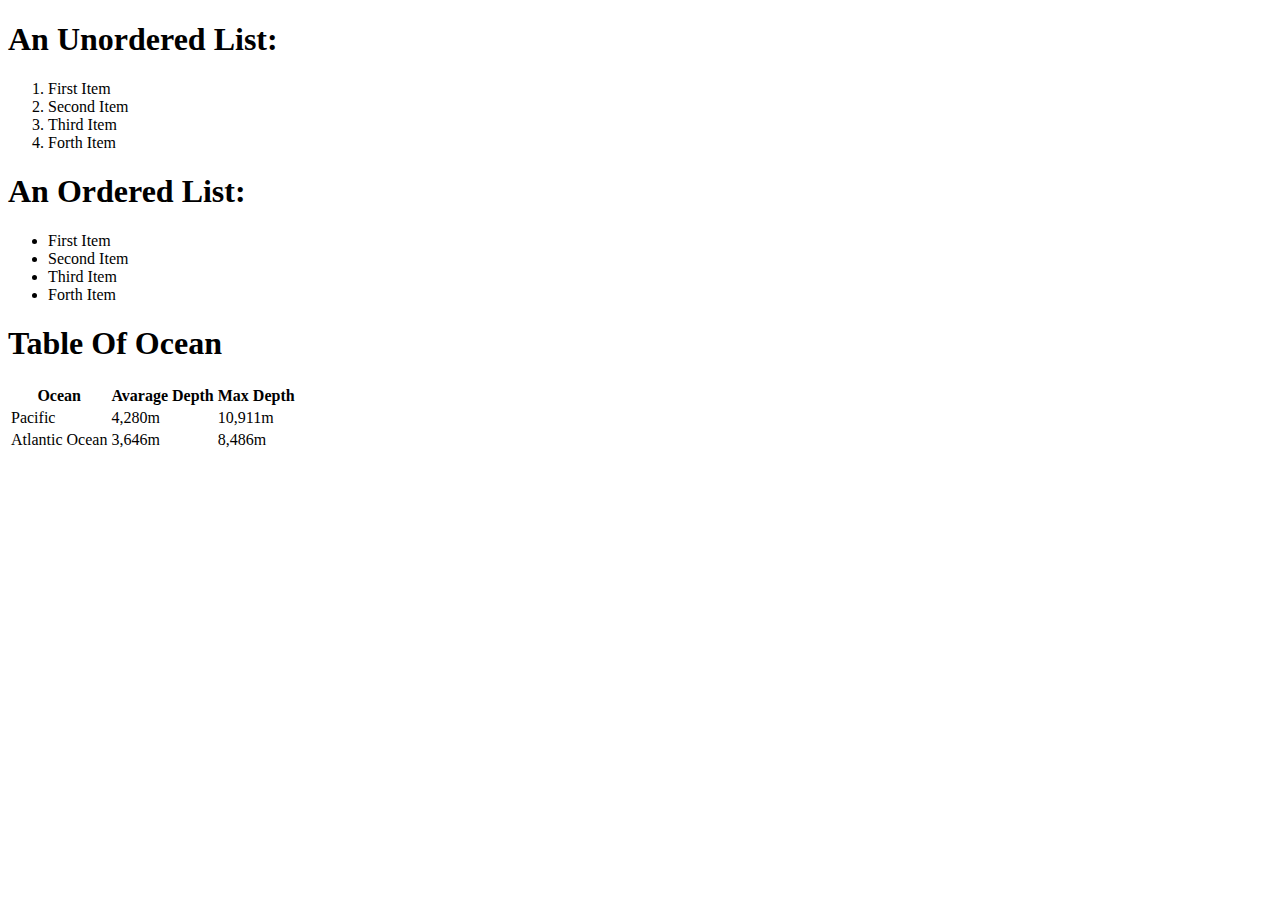
==== html/index.html @ 971eb236 "first commit" ====
<!DOCTYPE html>
<html lang="en">
<head>
    <meta charset="UTF-8">
    <meta http-equiv="X-UA-Compatible" content="IE=edge">
    <meta name="viewport" content="width=device-width, initial-scale=1.0">
    <title>My web Page</title>
</head>
<body>

    <div>
        <div>
            <h1>An Unordered List:</h1>
            <div>
                <ol>
                    <li>First Item</li>
                    <li>Second Item</li>
                    <li>Third Item</li>
                    <li>Forth Item</li>
                </ol>
            </div>
        </div>
        <div>
            <h1>An Ordered List:</h1>
            <div>
                <ul>
                    <li>First Item</li>
                    <li>Second Item</li>
                    <li>Third Item</li>
                    <li>Forth Item</li>
                </ul>
            </div>
        </div>
    </div>
    <div>
        <div>
            <h1>Table Of Ocean</h1>
        </div>
        <div>
            <table>
                <thead>
                    <tr>
                        <th>Ocean</th>
                        <th>Avarage Depth</th>
                        <th>Max Depth</th>
                    </tr>
                </thead>
                <tbody>
                    <tr>
                        <td>Pacific</td>
                        <td>4,280m</td>
                        <td>10,911m</td>
                    </tr>
                    <tr>
                        <td>Atlantic Ocean</td>
                        <td>3,646m</td>
                        <td>8,486m</td>
                    </tr>
                </tbody>
            </table>
        </div>
    </div>
</body>
</html>
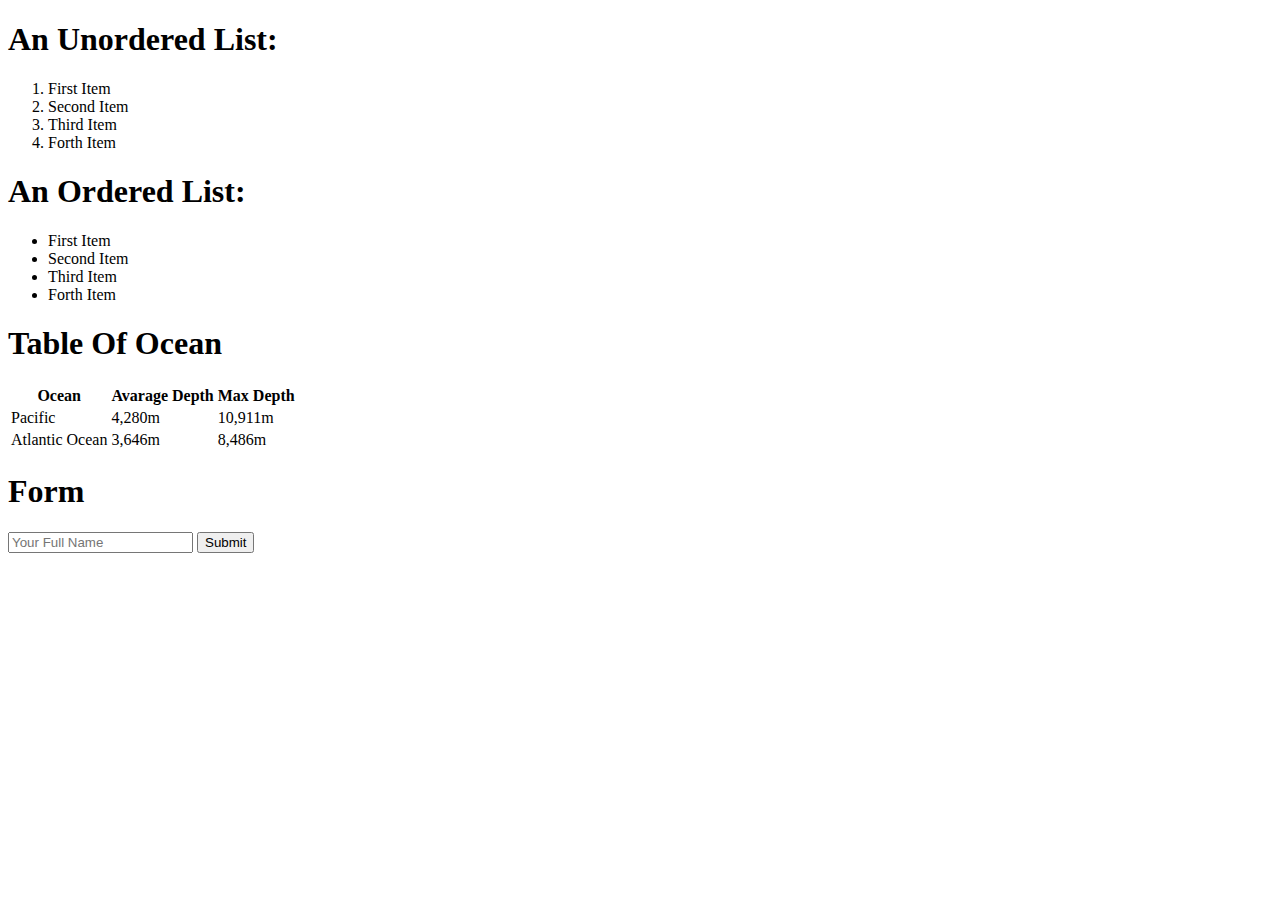
==== commit 143f455a: "form" ====
--- a/html/index.html
+++ b/html/index.html
@@ -9,56 +9,77 @@
 <body>
 
     <div>
+
         <div>
-            <h1>An Unordered List:</h1>
+            <!-- LIST -->
             <div>
-                <ol>
-                    <li>First Item</li>
-                    <li>Second Item</li>
-                    <li>Third Item</li>
-                    <li>Forth Item</li>
-                </ol>
+                <h1>An Unordered List:</h1>
+                <div>
+                    <ol>
+                        <li>First Item</li>
+                        <li>Second Item</li>
+                        <li>Third Item</li>
+                        <li>Forth Item</li>
+                    </ol>
+                </div>
+            </div>
+            <div>
+                <h1>An Ordered List:</h1>
+                <div>
+                    <ul>
+                        <li>First Item</li>
+                        <li>Second Item</li>
+                        <li>Third Item</li>
+                        <li>Forth Item</li>
+                    </ul>
+                </div>
             </div>
         </div>
         <div>
-            <h1>An Ordered List:</h1>
+            <!-- TABLE -->
             <div>
-                <ul>
-                    <li>First Item</li>
-                    <li>Second Item</li>
-                    <li>Third Item</li>
-                    <li>Forth Item</li>
-                </ul>
+                <h1>Table Of Ocean</h1>
+            </div>
+            <div>
+                <table>
+                    <thead>
+                        <tr>
+                            <th>Ocean</th>
+                            <th>Avarage Depth</th>
+                            <th>Max Depth</th>
+                        </tr>
+                    </thead>
+                    <tbody>
+                        <tr>
+                            <td>Pacific</td>
+                            <td>4,280m</td>
+                            <td>10,911m</td>
+                        </tr>
+                        <tr>
+                            <td>Atlantic Ocean</td>
+                            <td>3,646m</td>
+                            <td>8,486m</td>
+                        </tr>
+                    </tbody>
+                </table>
             </div>
         </div>
+
+        <div>
+            <!-- FORM -->
+            <div>
+                <h1>Form</h1>
+            </div>
+
+            <div>
+                <form>
+                    <input type="text" placeholder="Your Full Name" name="name">
+                    <input type="submit">
+                </form>
+            </div>
+        </div>
+
     </div>
-    <div>
-        <div>
-            <h1>Table Of Ocean</h1>
-        </div>
-        <div>
-            <table>
-                <thead>
-                    <tr>
-                        <th>Ocean</th>
-                        <th>Avarage Depth</th>
-                        <th>Max Depth</th>
-                    </tr>
-                </thead>
-                <tbody>
-                    <tr>
-                        <td>Pacific</td>
-                        <td>4,280m</td>
-                        <td>10,911m</td>
-                    </tr>
-                    <tr>
-                        <td>Atlantic Ocean</td>
-                        <td>3,646m</td>
-                        <td>8,486m</td>
-                    </tr>
-                </tbody>
-            </table>
-        </div>
-    </div>
+
 </body>
 </html>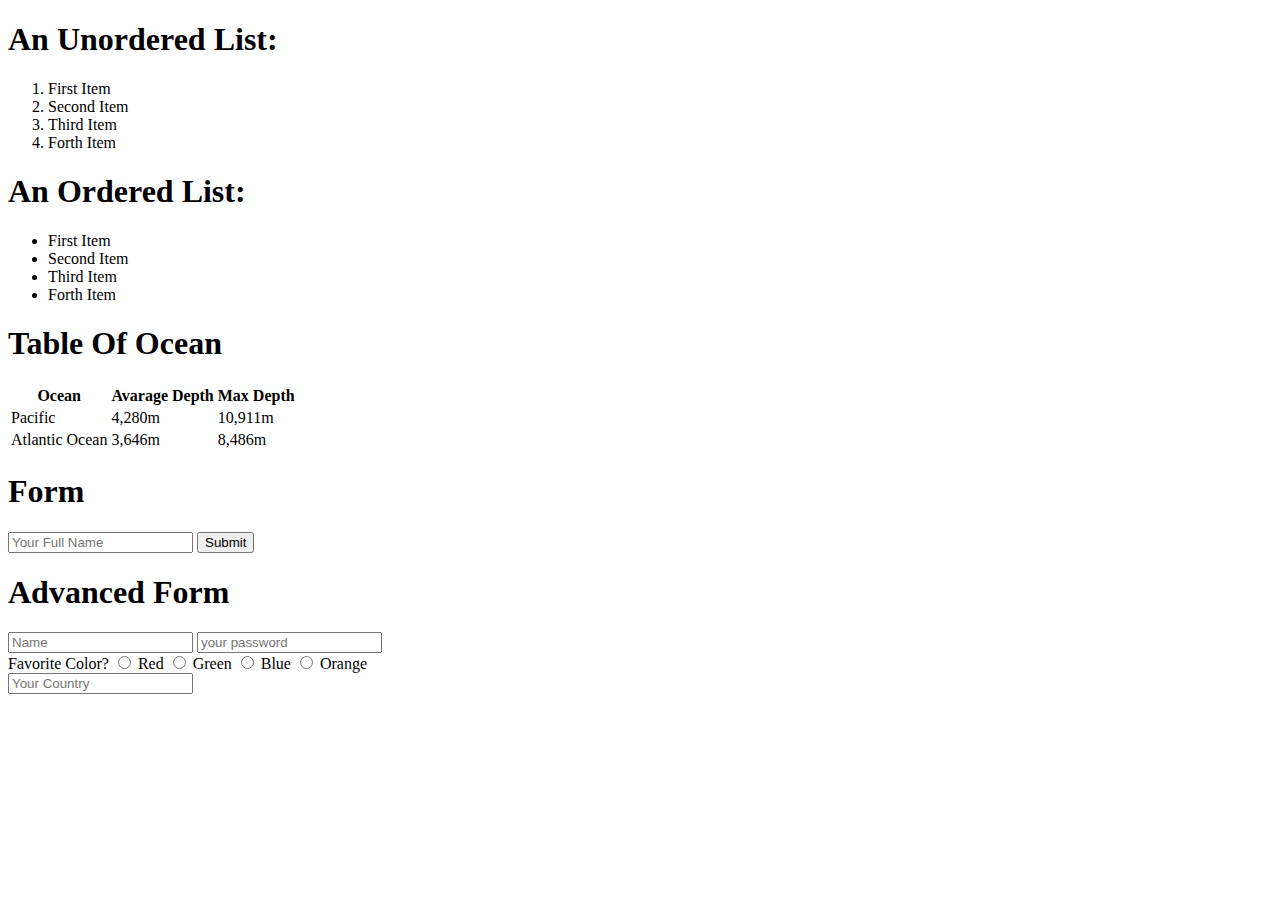
==== commit f31d134f: "advanced form" ====
--- a/html/index.html
+++ b/html/index.html
@@ -79,6 +79,277 @@
             </div>
         </div>
 
+        <div>
+            <!-- Advanced Form -->
+            <div>
+                <h1>Advanced Form</h1>
+            </div>
+
+            <div>
+                <form>
+                    <div>
+                        <input type="text" placeholder="Name" name="name">
+                        <input type="password" placeholder="your password" name="password">
+                    </div>
+
+                    <div>
+                        Favorite Color?
+                        <input type="radio" name="color" value="Red"> Red
+                        <input type="radio" name="color" value="Green"> Green
+                        <input type="radio" name="color" value="Blue"> Blue
+                        <input type="radio" name="color" id="Orange"> Orange
+                    </div>
+
+                    <div>
+                        <input name="country" list="countries" placeholder="Your Country">
+                        <datalist id="countries">
+                            <option value="Afghanistan" />
+                            <option value="Albania" />
+                            <option value="Algeria" />
+                            <option value="American Samoa" />
+                            <option value="Andorra" />
+                            <option value="Angola" />
+                            <option value="Anguilla" />
+                            <option value="Antarctica" />
+                            <option value="Antigua and Barbuda" />
+                            <option value="Argentina" />
+                            <option value="Armenia" />
+                            <option value="Aruba" />
+                            <option value="Australia" />
+                            <option value="Austria" />
+                            <option value="Azerbaijan" />
+                            <option value="Bahamas" />
+                            <option value="Bahrain" />
+                            <option value="Bangladesh" />
+                            <option value="Barbados" />
+                            <option value="Belarus" />
+                            <option value="Belgium" />
+                            <option value="Belize" />
+                            <option value="Benin" />
+                            <option value="Bermuda" />
+                            <option value="Bhutan" />
+                            <option value="Bolivia" />
+                            <option value="Bosnia and Herzegovina" />
+                            <option value="Botswana" />
+                            <option value="Bouvet Island" />
+                            <option value="Brazil" />
+                            <option value="British Indian Ocean Territory" />
+                            <option value="Brunei Darussalam" />
+                            <option value="Bulgaria" />
+                            <option value="Burkina Faso" />
+                            <option value="Burundi" />
+                            <option value="Cambodia" />
+                            <option value="Cameroon" />
+                            <option value="Canada" />
+                            <option value="Cape Verde" />
+                            <option value="Cayman Islands" />
+                            <option value="Central African Republic" />
+                            <option value="Chad" />
+                            <option value="Chile" />
+                            <option value="China" />
+                            <option value="Christmas Island" />
+                            <option value="Cocos (Keeling) Islands" />
+                            <option value="Colombia" />
+                            <option value="Comoros" />
+                            <option value="Congo" />
+                            <option value="Congo, The Democratic Republic of The" />
+                            <option value="Cook Islands" />
+                            <option value="Costa Rica" />
+                            <option value="Cote D'ivoire" />
+                            <option value="Croatia" />
+                            <option value="Cuba" />
+                            <option value="Cyprus" />
+                            <option value="Czech Republic" />
+                            <option value="Denmark" />
+                            <option value="Djibouti" />
+                            <option value="Dominica" />
+                            <option value="Dominican Republic" />
+                            <option value="Ecuador" />
+                            <option value="Egypt" />
+                            <option value="El Salvador" />
+                            <option value="Equatorial Guinea" />
+                            <option value="Eritrea" />
+                            <option value="Estonia" />
+                            <option value="Ethiopia" />
+                            <option value="Falkland Islands (Malvinas)" />
+                            <option value="Faroe Islands" />
+                            <option value="Fiji" />
+                            <option value="Finland" />
+                            <option value="France" />
+                            <option value="French Guiana" />
+                            <option value="French Polynesia" />
+                            <option value="French Southern Territories" />
+                            <option value="Gabon" />
+                            <option value="Gambia" />
+                            <option value="Georgia" />
+                            <option value="Germany" />
+                            <option value="Ghana" />
+                            <option value="Gibraltar" />
+                            <option value="Greece" />
+                            <option value="Greenland" />
+                            <option value="Grenada" />
+                            <option value="Guadeloupe" />
+                            <option value="Guam" />
+                            <option value="Guatemala" />
+                            <option value="Guinea" />
+                            <option value="Guinea-bissau" />
+                            <option value="Guyana" />
+                            <option value="Haiti" />
+                            <option value="Heard Island and Mcdonald Islands" />
+                            <option value="Holy See (Vatican City State)" />
+                            <option value="Honduras" />
+                            <option value="Hong Kong" />
+                            <option value="Hungary" />
+                            <option value="Iceland" />
+                            <option value="India" />
+                            <option value="Indonesia" />
+                            <option value="Iran, Islamic Republic of" />
+                            <option value="Iraq" />
+                            <option value="Ireland" />
+                            <option value="Israel" />
+                            <option value="Italy" />
+                            <option value="Jamaica" />
+                            <option value="Japan" />
+                            <option value="Jordan" />
+                            <option value="Kazakhstan" />
+                            <option value="Kenya" />
+                            <option value="Kiribati" />
+                            <option value="Korea, Democratic People's Republic of" />
+                            <option value="Korea, Republic of" />
+                            <option value="Kuwait" />
+                            <option value="Kyrgyzstan" />
+                            <option value="Lao People's Democratic Republic" />
+                            <option value="Latvia" />
+                            <option value="Lebanon" />
+                            <option value="Lesotho" />
+                            <option value="Liberia" />
+                            <option value="Libyan Arab Jamahiriya" />
+                            <option value="Liechtenstein" />
+                            <option value="Lithuania" />
+                            <option value="Luxembourg" />
+                            <option value="Macao" />
+                            <option value="Macedonia, The Former Yugoslav Republic of" />
+                            <option value="Madagascar" />
+                            <option value="Malawi" />
+                            <option value="Malaysia" />
+                            <option value="Maldives" />
+                            <option value="Mali" />
+                            <option value="Malta" />
+                            <option value="Marshall Islands" />
+                            <option value="Martinique" />
+                            <option value="Mauritania" />
+                            <option value="Mauritius" />
+                            <option value="Mayotte" />
+                            <option value="Mexico" />
+                            <option value="Micronesia, Federated States of" />
+                            <option value="Moldova, Republic of" />
+                            <option value="Monaco" />
+                            <option value="Mongolia" />
+                            <option value="Montserrat" />
+                            <option value="Morocco" />
+                            <option value="Mozambique" />
+                            <option value="Myanmar" />
+                            <option value="Namibia" />
+                            <option value="Nauru" />
+                            <option value="Nepal" />
+                            <option value="Netherlands" />
+                            <option value="Netherlands Antilles" />
+                            <option value="New Caledonia" />
+                            <option value="New Zealand" />
+                            <option value="Nicaragua" />
+                            <option value="Niger" />
+                            <option value="Nigeria" />
+                            <option value="Niue" />
+                            <option value="Norfolk Island" />
+                            <option value="Northern Mariana Islands" />
+                            <option value="Norway" />
+                            <option value="Oman" />
+                            <option value="Pakistan" />
+                            <option value="Palau" />
+                            <option value="Palestinian Territory, Occupied" />
+                            <option value="Panama" />
+                            <option value="Papua New Guinea" />
+                            <option value="Paraguay" />
+                            <option value="Peru" />
+                            <option value="Philippines" />
+                            <option value="Pitcairn" />
+                            <option value="Poland" />
+                            <option value="Portugal" />
+                            <option value="Puerto Rico" />
+                            <option value="Qatar" />
+                            <option value="Reunion" />
+                            <option value="Romania" />
+                            <option value="Russian Federation" />
+                            <option value="Rwanda" />
+                            <option value="Saint Helena" />
+                            <option value="Saint Kitts and Nevis" />
+                            <option value="Saint Lucia" />
+                            <option value="Saint Pierre and Miquelon" />
+                            <option value="Saint Vincent and The Grenadines" />
+                            <option value="Samoa" />
+                            <option value="San Marino" />
+                            <option value="Sao Tome and Principe" />
+                            <option value="Saudi Arabia" />
+                            <option value="Senegal" />
+                            <option value="Serbia and Montenegro" />
+                            <option value="Seychelles" />
+                            <option value="Sierra Leone" />
+                            <option value="Singapore" />
+                            <option value="Slovakia" />
+                            <option value="Slovenia" />
+                            <option value="Solomon Islands" />
+                            <option value="Somalia" />
+                            <option value="South Africa" />
+                            <option value="South Georgia and The South Sandwich Islands" />
+                            <option value="Spain" />
+                            <option value="Sri Lanka" />
+                            <option value="Sudan" />
+                            <option value="Suriname" />
+                            <option value="Svalbard and Jan Mayen" />
+                            <option value="Swaziland" />
+                            <option value="Sweden" />
+                            <option value="Switzerland" />
+                            <option value="Syrian Arab Republic" />
+                            <option value="Taiwan, Province of China" />
+                            <option value="Tajikistan" />
+                            <option value="Tanzania, United Republic of" />
+                            <option value="Thailand" />
+                            <option value="Timor-leste" />
+                            <option value="Togo" />
+                            <option value="Tokelau" />
+                            <option value="Tonga" />
+                            <option value="Trinidad and Tobago" />
+                            <option value="Tunisia" />
+                            <option value="Turkey" />
+                            <option value="Turkmenistan" />
+                            <option value="Turks and Caicos Islands" />
+                            <option value="Tuvalu" />
+                            <option value="Uganda" />
+                            <option value="Ukraine" />
+                            <option value="United Arab Emirates" />
+                            <option value="United Kingdom" />
+                            <option value="United States" />
+                            <option value="United States Minor Outlying Islands" />
+                            <option value="Uruguay" />
+                            <option value="Uzbekistan" />
+                            <option value="Vanuatu" />
+                            <option value="Venezuela" />
+                            <option value="Viet Nam" />
+                            <option value="Virgin Islands, British" />
+                            <option value="Virgin Islands, U.S" />
+                            <option value="Wallis and Futuna" />
+                            <option value="Western Sahara" />
+                            <option value="Yemen" />
+                            <option value="Zambia" />
+                            <option value="Zimbabwe" />
+                        </datalist>
+                    </div>
+
+                </form>
+            </div>
+
+        </div>
+
     </div>
 
 </body>
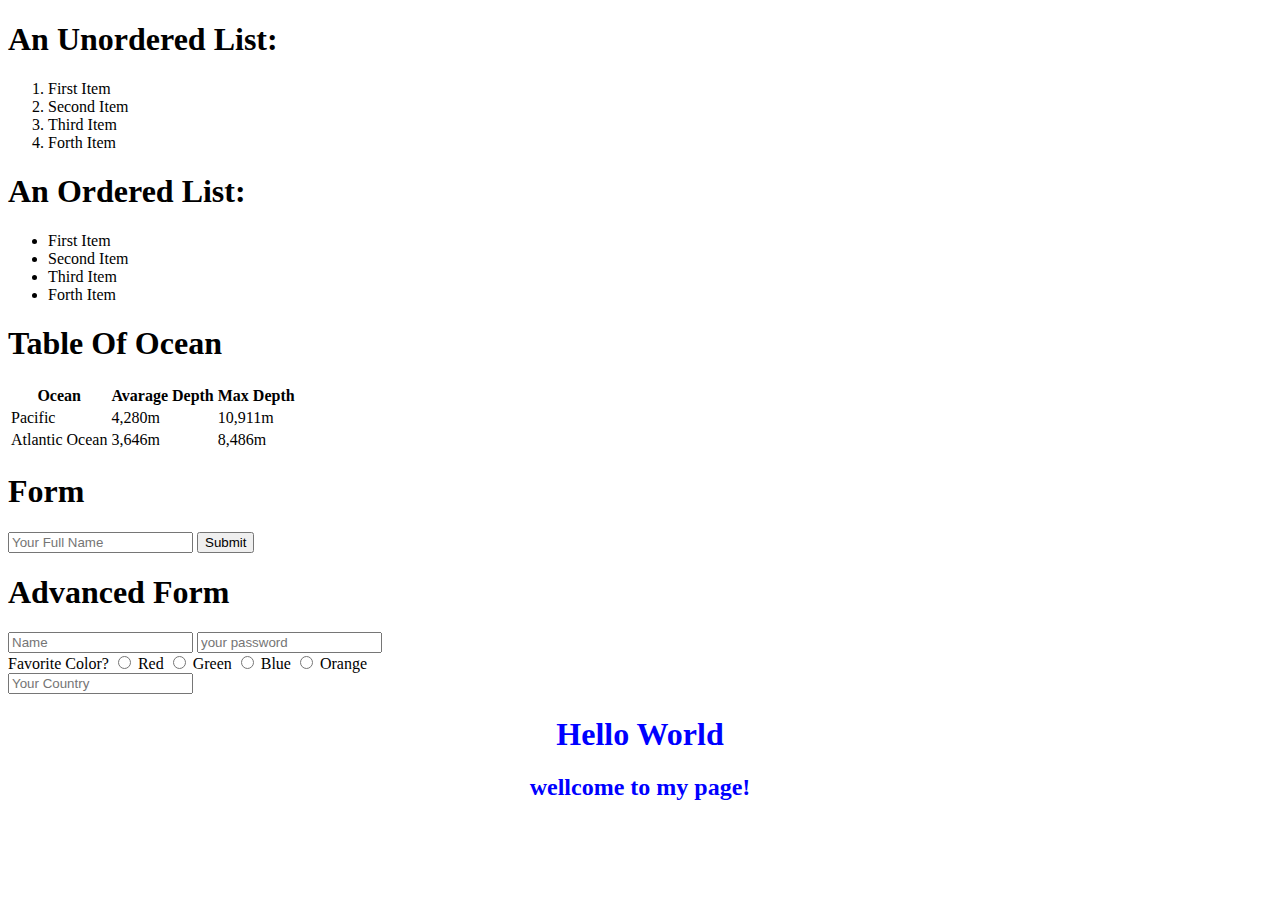
==== commit 9a5cac10: "css" ====
--- a/html/index.html
+++ b/html/index.html
@@ -349,8 +349,12 @@
             </div>
 
         </div>
-
-    </div>
+    
+        <div style="color: blue; text-align: center;">
+            <h1>Hello World</h1>
+            <h2> wellcome to my page!</h2>
+        </div>
+    </div>  
 
 </body>
 </html>